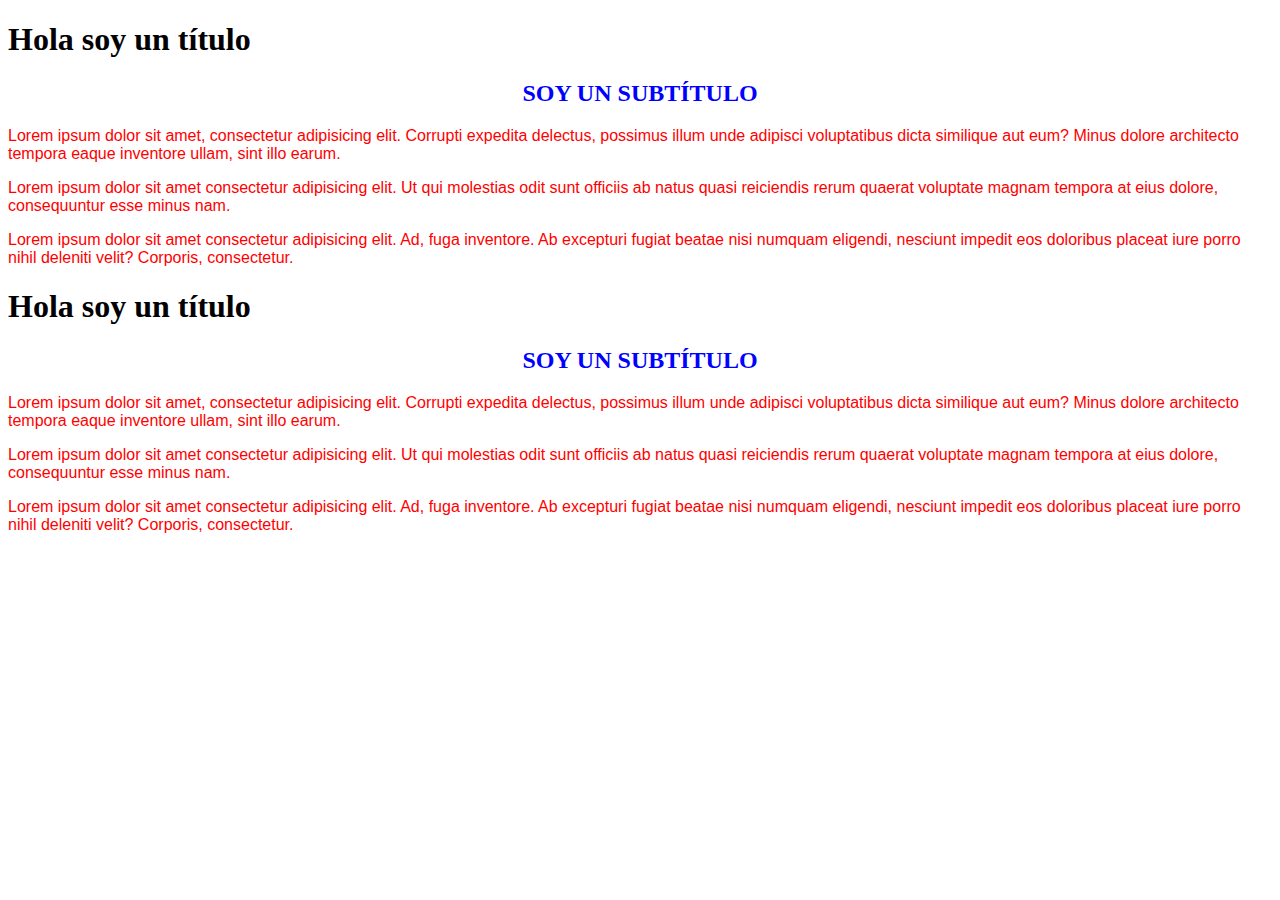
==== M1U4/ejemplo1.html @ 994dccbf "Carpeta M1U3 y 4" ====
<!DOCTYPE html>
<html lang="en">

<head>
    <meta charset="UTF-8">
    <meta http-equiv="X-UA-Compatible" content="IE=edge">
    <meta name="viewport" content="width=device-width, initial-scale=1.0">
    <title>Incluir CSS en el mismo elemento HTML</title>
    <style>
        p {
            color: red;
            font-family: arial;
        }

        h2 {
            color: blue;
            text-align: center;
            text-transform: uppercase;
            /*sirve para mayúsculas*/
        }
    </style>

</head>

<body>
    <h1>Hola soy un título</h1>
    <h2>Soy un subtítulo</h2>
    <p>Lorem ipsum dolor sit amet, consectetur adipisicing elit. Corrupti expedita delectus, possimus illum unde
        adipisci voluptatibus dicta similique aut eum? Minus dolore architecto tempora eaque inventore ullam, sint illo
        earum.</p>
    <p>Lorem ipsum dolor sit amet consectetur adipisicing elit. Ut qui molestias odit sunt officiis ab natus quasi
        reiciendis rerum quaerat voluptate magnam tempora at eius dolore, consequuntur esse minus nam.</p>
    <p>Lorem ipsum dolor sit amet consectetur adipisicing elit. Ad, fuga inventore. Ab excepturi fugiat beatae nisi
        numquam eligendi, nesciunt impedit eos doloribus placeat iure porro nihil deleniti velit? Corporis, consectetur.
    </p>
    <h1>Hola soy un título</h1>
    <h2>Soy un subtítulo</h2>
    <p>Lorem ipsum dolor sit amet, consectetur adipisicing elit. Corrupti expedita delectus, possimus illum unde
        adipisci voluptatibus dicta similique aut eum? Minus dolore architecto tempora eaque inventore ullam, sint illo
        earum.</p>
    <p>Lorem ipsum dolor sit amet consectetur adipisicing elit. Ut qui molestias odit sunt officiis ab natus quasi
        reiciendis rerum quaerat voluptate magnam tempora at eius dolore, consequuntur esse minus nam.</p>
    <p>Lorem ipsum dolor sit amet consectetur adipisicing elit. Ad, fuga inventore. Ab excepturi fugiat beatae nisi
        numquam eligendi, nesciunt impedit eos doloribus placeat iure porro nihil deleniti velit? Corporis, consectetur.
    </p>





</body>

</html>
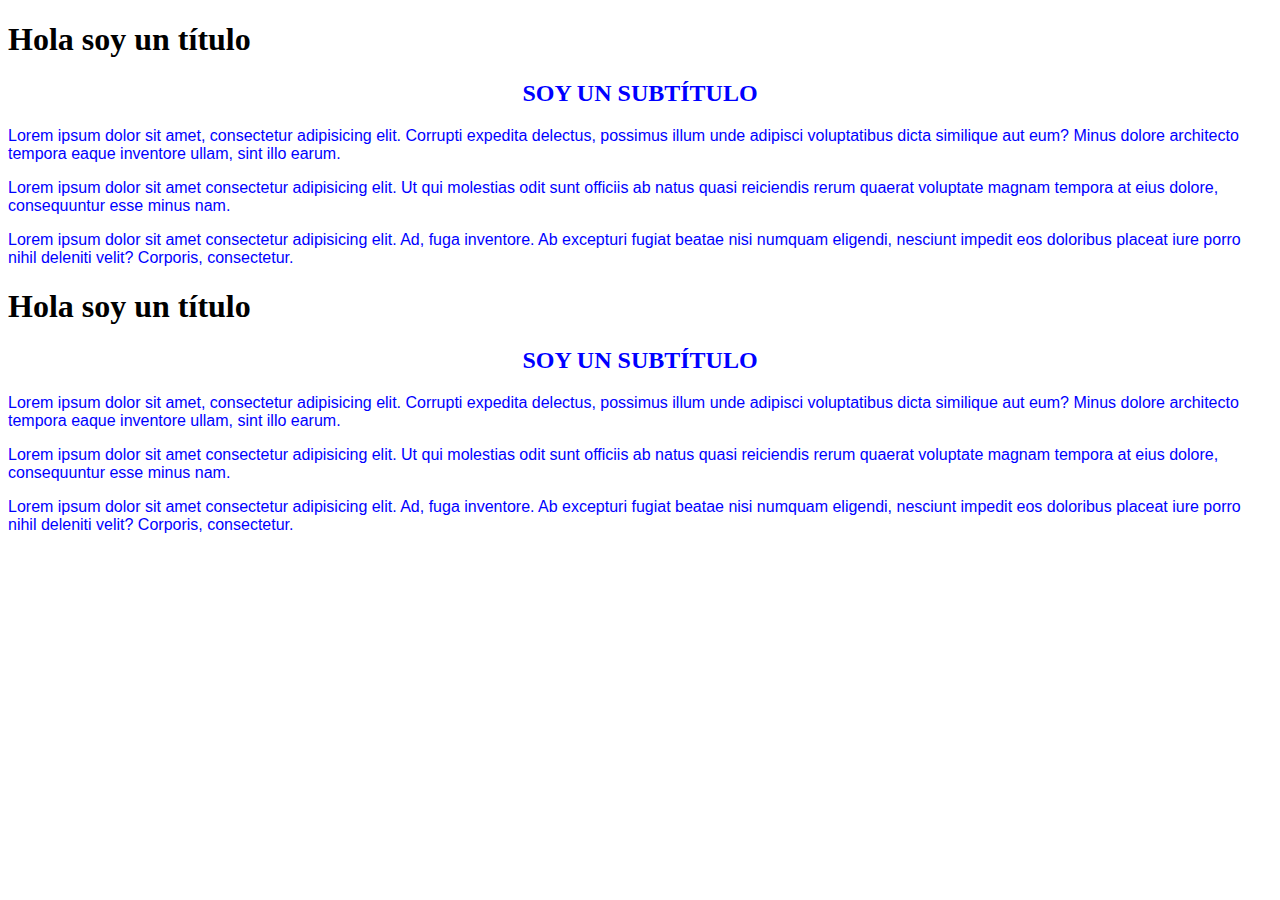
==== commit ba65d24d: "Cambio a azul" ====
--- a/M1U4/ejemplo1.html
+++ b/M1U4/ejemplo1.html
@@ -8,7 +8,7 @@
     <title>Incluir CSS en el mismo elemento HTML</title>
     <style>
         p {
-            color: red;
+            color: blue;
             font-family: arial;
         }
 
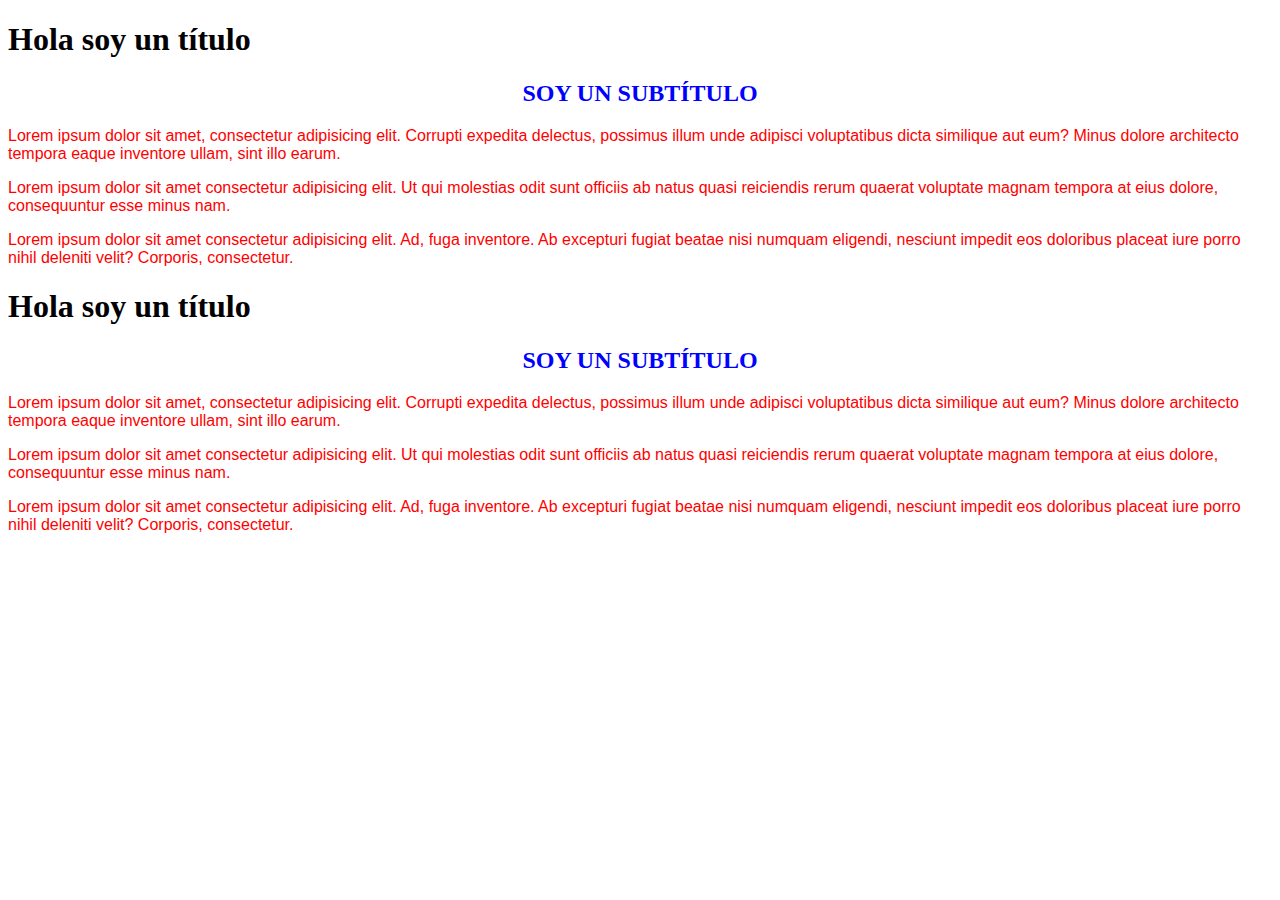
==== commit ff4ec3b8: "cambio a rojo" ====
--- a/M1U4/ejemplo1.html
+++ b/M1U4/ejemplo1.html
@@ -8,7 +8,7 @@
     <title>Incluir CSS en el mismo elemento HTML</title>
     <style>
         p {
-            color: blue;
+            color: red;
             font-family: arial;
         }
 
